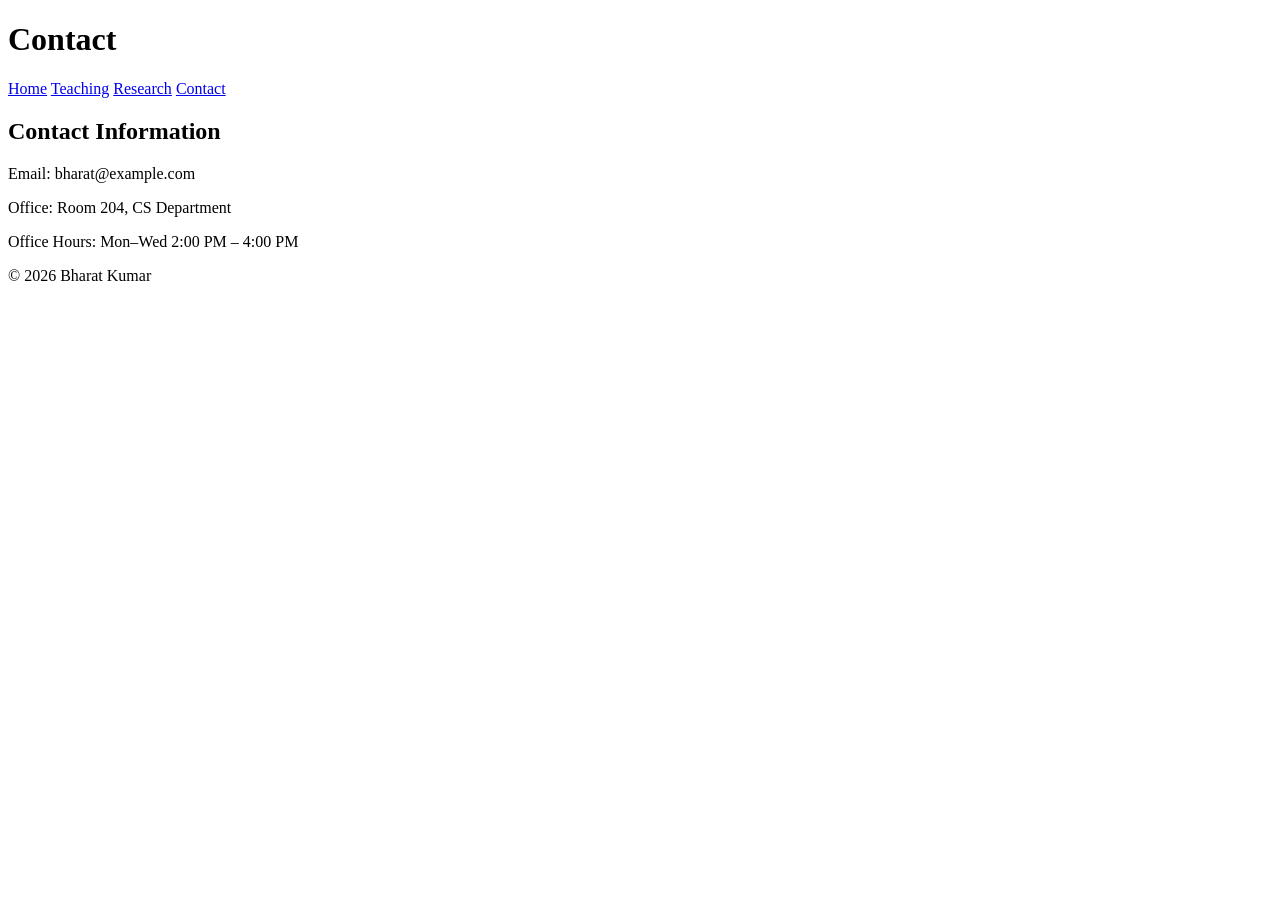
==== contact.html @ 7f5f2d38 "Create contact.html" ====
<!DOCTYPE html>
<html>
<head>
    <meta charset="UTF-8">
    <title>Contact - Bharat Kumar</title>
    <link rel="stylesheet" href="style.css">
</head>
<body>

<header>
    <h1>Contact</h1>
</header>

<nav>
    <a href="index.html">Home</a>
    <a href="teaching.html">Teaching</a>
    <a href="research.html">Research</a>
    <a href="contact.html">Contact</a>
</nav>

<section>
    <h2>Contact Information</h2>
    <p>Email: bharat@example.com</p>
    <p>Office: Room 204, CS Department</p>
    <p>Office Hours: Mon–Wed 2:00 PM – 4:00 PM</p>
</section>

<footer>
    <p>© 2026 Bharat Kumar</p>
</footer>

</body>
</html>
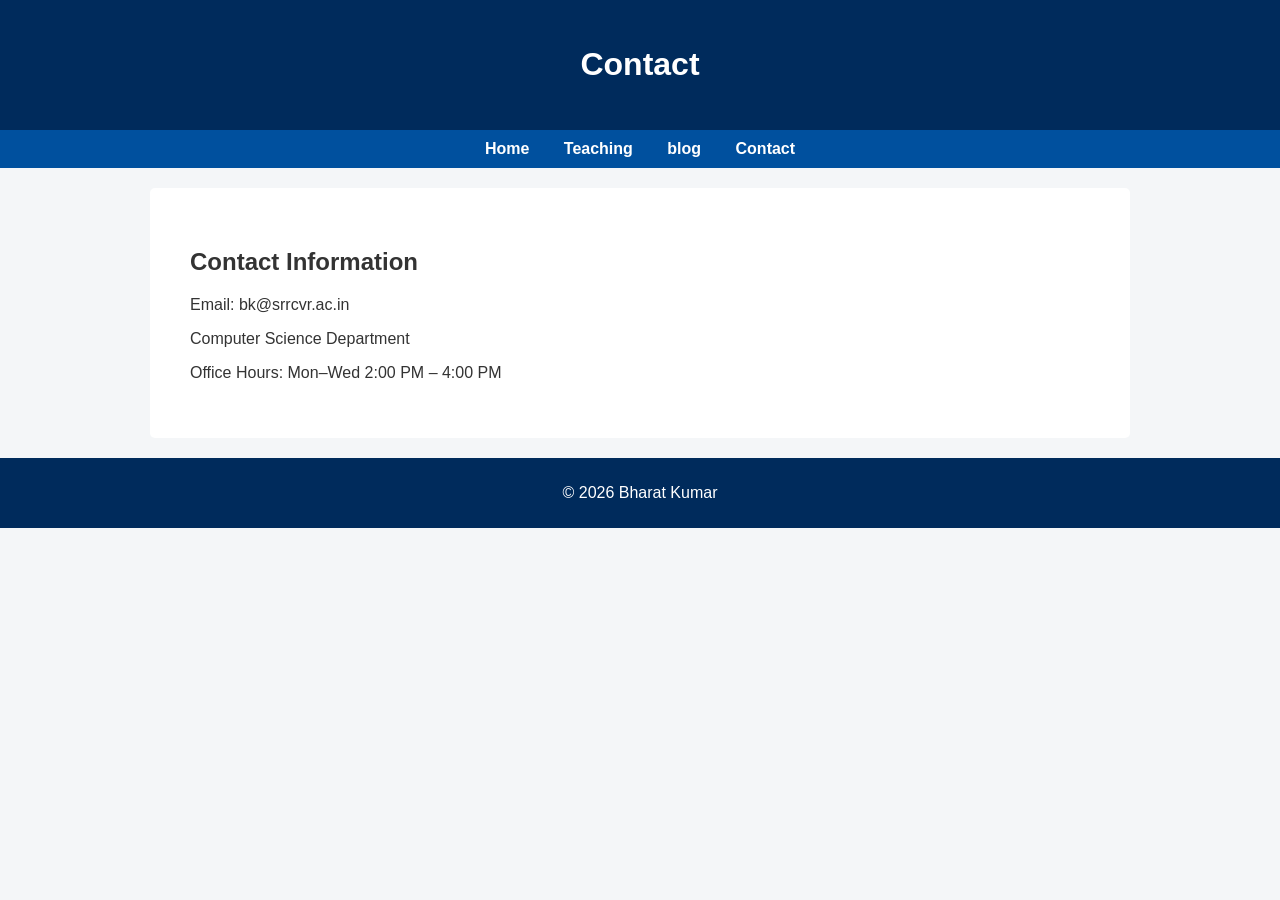
==== commit bf7e5e7d: "Update contact.html" ====
--- a/contact.html
+++ b/contact.html
@@ -14,14 +14,14 @@
 <nav>
     <a href="index.html">Home</a>
     <a href="teaching.html">Teaching</a>
-    <a href="research.html">Research</a>
+    <a href="blog.html">blog</a>
     <a href="contact.html">Contact</a>
 </nav>
 
 <section>
     <h2>Contact Information</h2>
-    <p>Email: bharat@example.com</p>
-    <p>Office: Room 204, CS Department</p>
+    <p>Email: bk@srrcvr.ac.in</p>
+    <p>Computer Science Department</p>
     <p>Office Hours: Mon–Wed 2:00 PM – 4:00 PM</p>
 </section>
 
--- a/style.css
+++ b/style.css
@@ -0,0 +1,47 @@
+body {
+    font-family: Arial, sans-serif;
+    margin: 0;
+    background-color: #f4f6f8;
+    color: #333;
+}
+
+header {
+    background-color: #002b5c;
+    color: white;
+    padding: 25px;
+    text-align: center;
+}
+
+nav {
+    background-color: #00509e;
+    padding: 10px;
+    text-align: center;
+}
+
+nav a {
+    color: white;
+    margin: 15px;
+    text-decoration: none;
+    font-weight: bold;
+}
+
+nav a:hover {
+    text-decoration: underline;
+}
+
+section {
+    padding: 40px;
+    max-width: 900px;
+    margin: auto;
+    background: white;
+    margin-top: 20px;
+    border-radius: 5px;
+}
+
+footer {
+    background-color: #002b5c;
+    color: white;
+    text-align: center;
+    padding: 10px;
+    margin-top: 20px;
+}
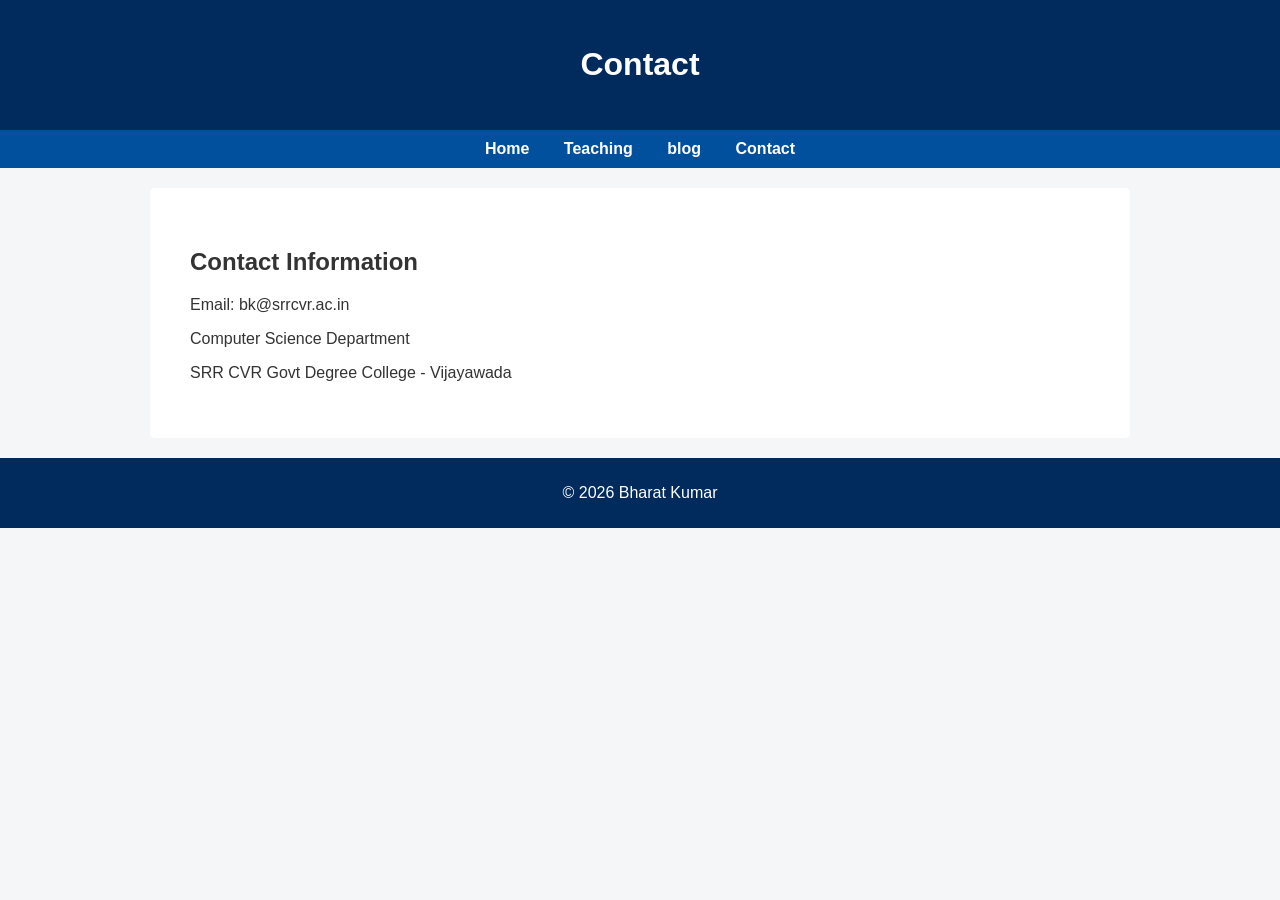
==== commit 5c8ff78a: "Update contact.html" ====
--- a/contact.html
+++ b/contact.html
@@ -22,7 +22,7 @@
     <h2>Contact Information</h2>
     <p>Email: bk@srrcvr.ac.in</p>
     <p>Computer Science Department</p>
-    <p>Office Hours: Mon–Wed 2:00 PM – 4:00 PM</p>
+    <p>SRR CVR Govt Degree College - Vijayawada</p>
 </section>
 
 <footer>
